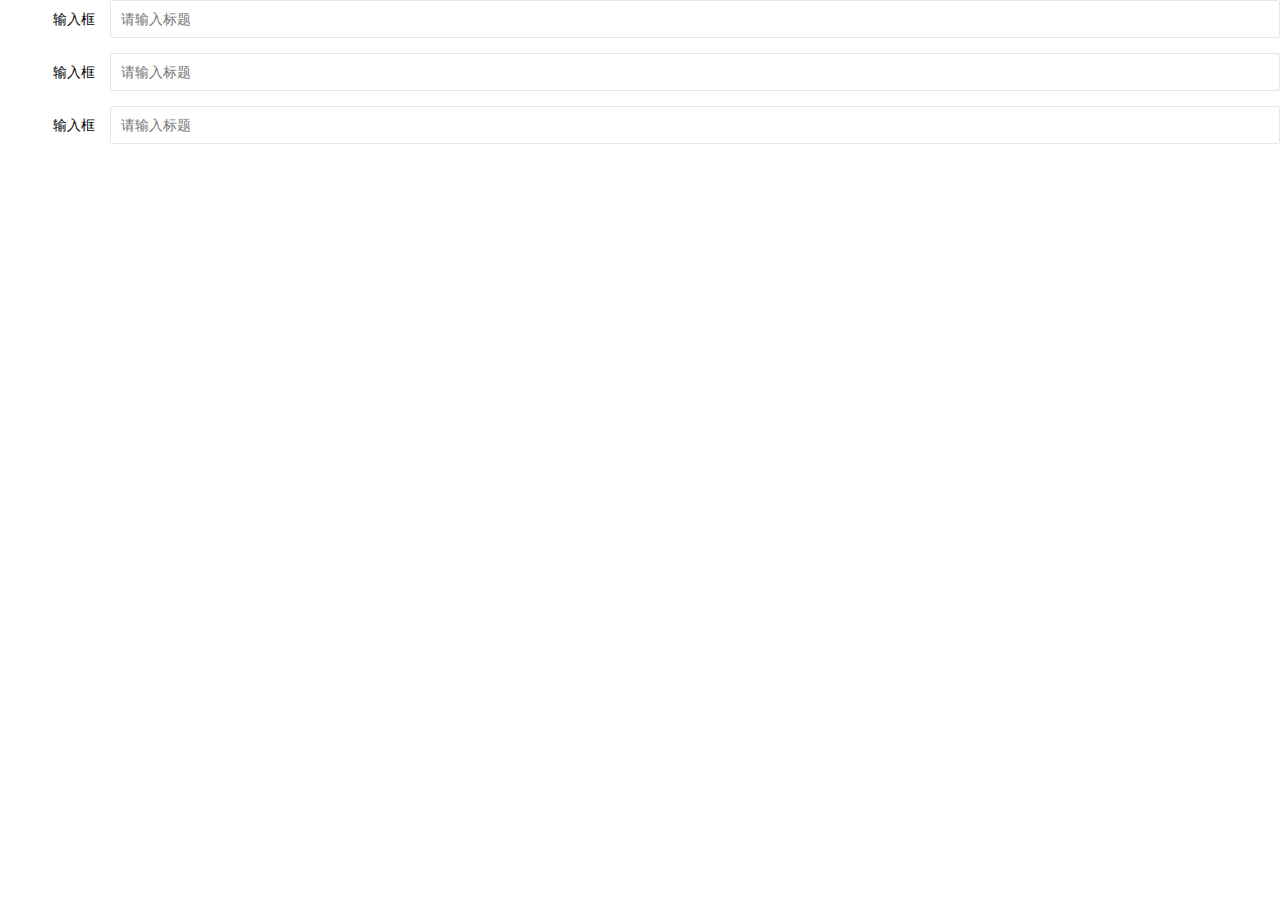
==== user/user_info.html @ de737877 "index后台主页" ====
<!DOCTYPE html>
<html lang="en">
<head>
    <meta charset="UTF-8">
    <meta name="viewport" content="width=device-width, initial-scale=1.0">
    <title>Document</title>
    <link rel="stylesheet" href="/assets/lib/layui/css/layui.css">
</head>
<body>
    <form class="layui-form" action="">
        <div class="layui-form-item">
          <label class="layui-form-label">输入框</label>
          <div class="layui-input-block">
            <input type="text" name="title" required  lay-verify="required" placeholder="请输入标题" autocomplete="off" class="layui-input">
          </div>
        </div>
        <div class="layui-form-item">
            <label class="layui-form-label">输入框</label>
            <div class="layui-input-block">
              <input type="text" name="title" required  lay-verify="required" placeholder="请输入标题" autocomplete="off" class="layui-input">
            </div>
          </div>
          <div class="layui-form-item">
            <label class="layui-form-label">输入框</label>
            <div class="layui-input-block">
              <input type="text" name="title" required  lay-verify="required" placeholder="请输入标题" autocomplete="off" class="layui-input">
            </div>
          </div>
    </form>
</body>
</html>
---- assets/lib/layui/css/layui.css ----
/** layui-v2.5.5 MIT License By https://www.layui.com */
 .layui-inline,img{display:inline-block;vertical-align:middle}h1,h2,h3,h4,h5,h6{font-weight:400}.layui-edge,.layui-header,.layui-inline,.layui-main{position:relative}.layui-body,.layui-edge,.layui-elip{overflow:hidden}.layui-btn,.layui-edge,.layui-inline,img{vertical-align:middle}.layui-btn,.layui-disabled,.layui-icon,.layui-unselect{-moz-user-select:none;-webkit-user-select:none;-ms-user-select:none}.layui-elip,.layui-form-checkbox span,.layui-form-pane .layui-form-label{text-overflow:ellipsis;white-space:nowrap}.layui-breadcrumb,.layui-tree-btnGroup{visibility:hidden}blockquote,body,button,dd,div,dl,dt,form,h1,h2,h3,h4,h5,h6,input,li,ol,p,pre,td,textarea,th,ul{margin:0;padding:0;-webkit-tap-highlight-color:rgba(0,0,0,0)}a:active,a:hover{outline:0}img{border:none}li{list-style:none}table{border-collapse:collapse;border-spacing:0}h4,h5,h6{font-size:100%}button,input,optgroup,option,select,textarea{font-family:inherit;font-size:inherit;font-style:inherit;font-weight:inherit;outline:0}pre{white-space:pre-wrap;white-space:-moz-pre-wrap;white-space:-pre-wrap;white-space:-o-pre-wrap;word-wrap:break-word}body{line-height:24px;font:14px Helvetica Neue,Helvetica,PingFang SC,Tahoma,Arial,sans-serif}hr{height:1px;margin:10px 0;border:0;clear:both}a{color:#333;text-decoration:none}a:hover{color:#777}a cite{font-style:normal;*cursor:pointer}.layui-border-box,.layui-border-box *{box-sizing:border-box}.layui-box,.layui-box *{box-sizing:content-box}.layui-clear{clear:both;*zoom:1}.layui-clear:after{content:'\20';clear:both;*zoom:1;display:block;height:0}.layui-inline{*display:inline;*zoom:1}.layui-edge{display:inline-block;width:0;height:0;border-width:6px;border-style:dashed;border-color:transparent}.layui-edge-top{top:-4px;border-bottom-color:#999;border-bottom-style:solid}.layui-edge-right{border-left-color:#999;border-left-style:solid}.layui-edge-bottom{top:2px;border-top-color:#999;border-top-style:solid}.layui-edge-left{border-right-color:#999;border-right-style:solid}.layui-disabled,.layui-disabled:hover{color:#d2d2d2!important;cursor:not-allowed!important}.layui-circle{border-radius:100%}.layui-show{display:block!important}.layui-hide{display:none!important}@font-face{font-family:layui-icon;src:url(../font/iconfont.eot?v=250);src:url(../font/iconfont.eot?v=250#iefix) format('embedded-opentype'),url(../font/iconfont.woff2?v=250) format('woff2'),url(../font/iconfont.woff?v=250) format('woff'),url(../font/iconfont.ttf?v=250) format('truetype'),url(../font/iconfont.svg?v=250#layui-icon) format('svg')}.layui-icon{font-family:layui-icon!important;font-size:16px;font-style:normal;-webkit-font-smoothing:antialiased;-moz-osx-font-smoothing:grayscale}.layui-icon-reply-fill:before{content:"\e611"}.layui-icon-set-fill:before{content:"\e614"}.layui-icon-menu-fill:before{content:"\e60f"}.layui-icon-search:before{content:"\e615"}.layui-icon-share:before{content:"\e641"}.layui-icon-set-sm:before{content:"\e620"}.layui-icon-engine:before{content:"\e628"}.layui-icon-close:before{content:"\1006"}.layui-icon-close-fill:before{content:"\1007"}.layui-icon-chart-screen:before{content:"\e629"}.layui-icon-star:before{content:"\e600"}.layui-icon-circle-dot:before{content:"\e617"}.layui-icon-chat:before{content:"\e606"}.layui-icon-release:before{content:"\e609"}.layui-icon-list:before{content:"\e60a"}.layui-icon-chart:before{content:"\e62c"}.layui-icon-ok-circle:before{content:"\1005"}.layui-icon-layim-theme:before{content:"\e61b"}.layui-icon-table:before{content:"\e62d"}.layui-icon-right:before{content:"\e602"}.layui-icon-left:before{content:"\e603"}.layui-icon-cart-simple:before{content:"\e698"}.layui-icon-face-cry:before{content:"\e69c"}.layui-icon-face-smile:before{content:"\e6af"}.layui-icon-survey:before{content:"\e6b2"}.layui-icon-tree:before{content:"\e62e"}.layui-icon-upload-circle:before{content:"\e62f"}.layui-icon-add-circle:before{content:"\e61f"}.layui-icon-download-circle:before{content:"\e601"}.layui-icon-templeate-1:before{content:"\e630"}.layui-icon-util:before{content:"\e631"}.layui-icon-face-surprised:before{content:"\e664"}.layui-icon-edit:before{content:"\e642"}.layui-icon-speaker:before{content:"\e645"}.layui-icon-down:before{content:"\e61a"}.layui-icon-file:before{content:"\e621"}.layui-icon-layouts:before{content:"\e632"}.layui-icon-rate-half:before{content:"\e6c9"}.layui-icon-add-circle-fine:before{content:"\e608"}.layui-icon-prev-circle:before{content:"\e633"}.layui-icon-read:before{content:"\e705"}.layui-icon-404:before{content:"\e61c"}.layui-icon-carousel:before{content:"\e634"}.layui-icon-help:before{content:"\e607"}.layui-icon-code-circle:before{content:"\e635"}.layui-icon-water:before{content:"\e636"}.layui-icon-username:before{content:"\e66f"}.layui-icon-find-fill:before{content:"\e670"}.layui-icon-about:before{content:"\e60b"}.layui-icon-location:before{content:"\e715"}.layui-icon-up:before{content:"\e619"}.layui-icon-pause:before{content:"\e651"}.layui-icon-date:before{content:"\e637"}.layui-icon-layim-uploadfile:before{content:"\e61d"}.layui-icon-delete:before{content:"\e640"}.layui-icon-play:before{content:"\e652"}.layui-icon-top:before{content:"\e604"}.layui-icon-friends:before{content:"\e612"}.layui-icon-refresh-3:before{content:"\e9aa"}.layui-icon-ok:before{content:"\e605"}.layui-icon-layer:before{content:"\e638"}.layui-icon-face-smile-fine:before{content:"\e60c"}.layui-icon-dollar:before{content:"\e659"}.layui-icon-group:before{content:"\e613"}.layui-icon-layim-download:before{content:"\e61e"}.layui-icon-picture-fine:before{content:"\e60d"}.layui-icon-link:before{content:"\e64c"}.layui-icon-diamond:before{content:"\e735"}.layui-icon-log:before{content:"\e60e"}.layui-icon-rate-solid:before{content:"\e67a"}.layui-icon-fonts-del:before{content:"\e64f"}.layui-icon-unlink:before{content:"\e64d"}.layui-icon-fonts-clear:before{content:"\e639"}.layui-icon-triangle-r:before{content:"\e623"}.layui-icon-circle:before{content:"\e63f"}.layui-icon-radio:before{content:"\e643"}.layui-icon-align-center:before{content:"\e647"}.layui-icon-align-right:before{content:"\e648"}.layui-icon-align-left:before{content:"\e649"}.layui-icon-loading-1:before{content:"\e63e"}.layui-icon-return:before{content:"\e65c"}.layui-icon-fonts-strong:before{content:"\e62b"}.layui-icon-upload:before{content:"\e67c"}.layui-icon-dialogue:before{content:"\e63a"}.layui-icon-video:before{content:"\e6ed"}.layui-icon-headset:before{content:"\e6fc"}.layui-icon-cellphone-fine:before{content:"\e63b"}.layui-icon-add-1:before{content:"\e654"}.layui-icon-face-smile-b:before{content:"\e650"}.layui-icon-fonts-html:before{content:"\e64b"}.layui-icon-form:before{content:"\e63c"}.layui-icon-cart:before{content:"\e657"}.layui-icon-camera-fill:before{content:"\e65d"}.layui-icon-tabs:before{content:"\e62a"}.layui-icon-fonts-code:before{content:"\e64e"}.layui-icon-fire:before{content:"\e756"}.layui-icon-set:before{content:"\e716"}.layui-icon-fonts-u:before{content:"\e646"}.layui-icon-triangle-d:before{content:"\e625"}.layui-icon-tips:before{content:"\e702"}.layui-icon-picture:before{content:"\e64a"}.layui-icon-more-vertical:before{content:"\e671"}.layui-icon-flag:before{content:"\e66c"}.layui-icon-loading:before{content:"\e63d"}.layui-icon-fonts-i:before{content:"\e644"}.layui-icon-refresh-1:before{content:"\e666"}.layui-icon-rmb:before{content:"\e65e"}.layui-icon-home:before{content:"\e68e"}.layui-icon-user:before{content:"\e770"}.layui-icon-notice:before{content:"\e667"}.layui-icon-login-weibo:before{content:"\e675"}.layui-icon-voice:before{content:"\e688"}.layui-icon-upload-drag:before{content:"\e681"}.layui-icon-login-qq:before{content:"\e676"}.layui-icon-snowflake:before{content:"\e6b1"}.layui-icon-file-b:before{content:"\e655"}.layui-icon-template:before{content:"\e663"}.layui-icon-auz:before{content:"\e672"}.layui-icon-console:before{content:"\e665"}.layui-icon-app:before{content:"\e653"}.layui-icon-prev:before{content:"\e65a"}.layui-icon-website:before{content:"\e7ae"}.layui-icon-next:before{content:"\e65b"}.layui-icon-component:before{content:"\e857"}.layui-icon-more:before{content:"\e65f"}.layui-icon-login-wechat:before{content:"\e677"}.layui-icon-shrink-right:before{content:"\e668"}.layui-icon-spread-left:before{content:"\e66b"}.layui-icon-camera:before{content:"\e660"}.layui-icon-note:before{content:"\e66e"}.layui-icon-refresh:before{content:"\e669"}.layui-icon-female:before{content:"\e661"}.layui-icon-male:before{content:"\e662"}.layui-icon-password:before{content:"\e673"}.layui-icon-senior:before{content:"\e674"}.layui-icon-theme:before{content:"\e66a"}.layui-icon-tread:before{content:"\e6c5"}.layui-icon-praise:before{content:"\e6c6"}.layui-icon-star-fill:before{content:"\e658"}.layui-icon-rate:before{content:"\e67b"}.layui-icon-template-1:before{content:"\e656"}.layui-icon-vercode:before{content:"\e679"}.layui-icon-cellphone:before{content:"\e678"}.layui-icon-screen-full:before{content:"\e622"}.layui-icon-screen-restore:before{content:"\e758"}.layui-icon-cols:before{content:"\e610"}.layui-icon-export:before{content:"\e67d"}.layui-icon-print:before{content:"\e66d"}.layui-icon-slider:before{content:"\e714"}.layui-icon-addition:before{content:"\e624"}.layui-icon-subtraction:before{content:"\e67e"}.layui-icon-service:before{content:"\e626"}.layui-icon-transfer:before{content:"\e691"}.layui-main{width:1140px;margin:0 auto}.layui-header{z-index:1000;height:60px}.layui-header a:hover{transition:all .5s;-webkit-transition:all .5s}.layui-side{position:fixed;left:0;top:0;bottom:0;z-index:999;width:200px;overflow-x:hidden}.layui-side-scroll{position:relative;width:220px;height:100%;overflow-x:hidden}.layui-body{position:absolute;left:200px;right:0;top:0;bottom:0;z-index:998;width:auto;overflow-y:auto;box-sizing:border-box}.layui-layout-body{overflow:hidden}.layui-layout-admin .layui-header{background-color:#23262E}.layui-layout-admin .layui-side{top:60px;width:200px;overflow-x:hidden}.layui-layout-admin .layui-body{position:fixed;top:60px;bottom:44px}.layui-layout-admin .layui-main{width:auto;margin:0 15px}.layui-layout-admin .layui-footer{position:fixed;left:200px;right:0;bottom:0;height:44px;line-height:44px;padding:0 15px;background-color:#eee}.layui-layout-admin .layui-logo{position:absolute;left:0;top:0;width:200px;height:100%;line-height:60px;text-align:center;color:#009688;font-size:16px}.layui-layout-admin .layui-header .layui-nav{background:0 0}.layui-layout-left{position:absolute!important;left:200px;top:0}.layui-layout-right{position:absolute!important;right:0;top:0}.layui-container{position:relative;margin:0 auto;padding:0 15px;box-sizing:border-box}.layui-fluid{position:relative;margin:0 auto;padding:0 15px}.layui-row:after,.layui-row:before{content:'';display:block;clear:both}.layui-col-lg1,.layui-col-lg10,.layui-col-lg11,.layui-col-lg12,.layui-col-lg2,.layui-col-lg3,.layui-col-lg4,.layui-col-lg5,.layui-col-lg6,.layui-col-lg7,.layui-col-lg8,.layui-col-lg9,.layui-col-md1,.layui-col-md10,.layui-col-md11,.layui-col-md12,.layui-col-md2,.layui-col-md3,.layui-col-md4,.layui-col-md5,.layui-col-md6,.layui-col-md7,.layui-col-md8,.layui-col-md9,.layui-col-sm1,.layui-col-sm10,.layui-col-sm11,.layui-col-sm12,.layui-col-sm2,.layui-col-sm3,.layui-col-sm4,.layui-col-sm5,.layui-col-sm6,.layui-col-sm7,.layui-col-sm8,.layui-col-sm9,.layui-col-xs1,.layui-col-xs10,.layui-col-xs11,.layui-col-xs12,.layui-col-xs2,.layui-col-xs3,.layui-col-xs4,.layui-col-xs5,.layui-col-xs6,.layui-col-xs7,.layui-col-xs8,.layui-col-xs9{position:relative;display:block;box-sizing:border-box}.layui-col-xs1,.layui-col-xs10,.layui-col-xs11,.layui-col-xs12,.layui-col-xs2,.layui-col-xs3,.layui-col-xs4,.layui-col-xs5,.layui-col-xs6,.layui-col-xs7,.layui-col-xs8,.layui-col-xs9{float:left}.layui-col-xs1{width:8.33333333%}.layui-col-xs2{width:16.66666667%}.layui-col-xs3{width:25%}.layui-col-xs4{width:33.33333333%}.layui-col-xs5{width:41.66666667%}.layui-col-xs6{width:50%}.layui-col-xs7{width:58.33333333%}.layui-col-xs8{width:66.66666667%}.layui-col-xs9{width:75%}.layui-col-xs10{width:83.33333333%}.layui-col-xs11{width:91.66666667%}.layui-col-xs12{width:100%}.layui-col-xs-offset1{margin-left:8.33333333%}.layui-col-xs-offset2{margin-left:16.66666667%}.layui-col-xs-offset3{margin-left:25%}.layui-col-xs-offset4{margin-left:33.33333333%}.layui-col-xs-offset5{margin-left:41.66666667%}.layui-col-xs-offset6{margin-left:50%}.layui-col-xs-offset7{margin-left:58.33333333%}.layui-col-xs-offset8{margin-left:66.66666667%}.layui-col-xs-offset9{margin-left:75%}.layui-col-xs-offset10{margin-left:83.33333333%}.layui-col-xs-offset11{margin-left:91.66666667%}.layui-col-xs-offset12{margin-left:100%}@media screen and (max-width:768px){.layui-hide-xs{display:none!important}.layui-show-xs-block{display:block!important}.layui-show-xs-inline{display:inline!important}.layui-show-xs-inline-block{display:inline-block!important}}@media screen and (min-width:768px){.layui-container{width:750px}.layui-hide-sm{display:none!important}.layui-show-sm-block{display:block!important}.layui-show-sm-inline{display:inline!important}.layui-show-sm-inline-block{display:inline-block!important}.layui-col-sm1,.layui-col-sm10,.layui-col-sm11,.layui-col-sm12,.layui-col-sm2,.layui-col-sm3,.layui-col-sm4,.layui-col-sm5,.layui-col-sm6,.layui-col-sm7,.layui-col-sm8,.layui-col-sm9{float:left}.layui-col-sm1{width:8.33333333%}.layui-col-sm2{width:16.66666667%}.layui-col-sm3{width:25%}.layui-col-sm4{width:33.33333333%}.layui-col-sm5{width:41.66666667%}.layui-col-sm6{width:50%}.layui-col-sm7{width:58.33333333%}.layui-col-sm8{width:66.66666667%}.layui-col-sm9{width:75%}.layui-col-sm10{width:83.33333333%}.layui-col-sm11{width:91.66666667%}.layui-col-sm12{width:100%}.layui-col-sm-offset1{margin-left:8.33333333%}.layui-col-sm-offset2{margin-left:16.66666667%}.layui-col-sm-offset3{margin-left:25%}.layui-col-sm-offset4{margin-left:33.33333333%}.layui-col-sm-offset5{margin-left:41.66666667%}.layui-col-sm-offset6{margin-left:50%}.layui-col-sm-offset7{margin-left:58.33333333%}.layui-col-sm-offset8{margin-left:66.66666667%}.layui-col-sm-offset9{margin-left:75%}.layui-col-sm-offset10{margin-left:83.33333333%}.layui-col-sm-offset11{margin-left:91.66666667%}.layui-col-sm-offset12{margin-left:100%}}@media screen and (min-width:992px){.layui-container{width:970px}.layui-hide-md{display:none!important}.layui-show-md-block{display:block!important}.layui-show-md-inline{display:inline!important}.layui-show-md-inline-block{display:inline-block!important}.layui-col-md1,.layui-col-md10,.layui-col-md11,.layui-col-md12,.layui-col-md2,.layui-col-md3,.layui-col-md4,.layui-col-md5,.layui-col-md6,.layui-col-md7,.layui-col-md8,.layui-col-md9{float:left}.layui-col-md1{width:8.33333333%}.layui-col-md2{width:16.66666667%}.layui-col-md3{width:25%}.layui-col-md4{width:33.33333333%}.layui-col-md5{width:41.66666667%}.layui-col-md6{width:50%}.layui-col-md7{width:58.33333333%}.layui-col-md8{width:66.66666667%}.layui-col-md9{width:75%}.layui-col-md10{width:83.33333333%}.layui-col-md11{width:91.66666667%}.layui-col-md12{width:100%}.layui-col-md-offset1{margin-left:8.33333333%}.layui-col-md-offset2{margin-left:16.66666667%}.layui-col-md-offset3{margin-left:25%}.layui-col-md-offset4{margin-left:33.33333333%}.layui-col-md-offset5{margin-left:41.66666667%}.layui-col-md-offset6{margin-left:50%}.layui-col-md-offset7{margin-left:58.33333333%}.layui-col-md-offset8{margin-left:66.66666667%}.layui-col-md-offset9{margin-left:75%}.layui-col-md-offset10{margin-left:83.33333333%}.layui-col-md-offset11{margin-left:91.66666667%}.layui-col-md-offset12{margin-left:100%}}@media screen and (min-width:1200px){.layui-container{width:1170px}.layui-hide-lg{display:none!important}.layui-show-lg-block{display:block!important}.layui-show-lg-inline{display:inline!important}.layui-show-lg-inline-block{display:inline-block!important}.layui-col-lg1,.layui-col-lg10,.layui-col-lg11,.layui-col-lg12,.layui-col-lg2,.layui-col-lg3,.layui-col-lg4,.layui-col-lg5,.layui-col-lg6,.layui-col-lg7,.layui-col-lg8,.layui-col-lg9{float:left}.layui-col-lg1{width:8.33333333%}.layui-col-lg2{width:16.66666667%}.layui-col-lg3{width:25%}.layui-col-lg4{width:33.33333333%}.layui-col-lg5{width:41.66666667%}.layui-col-lg6{width:50%}.layui-col-lg7{width:58.33333333%}.layui-col-lg8{width:66.66666667%}.layui-col-lg9{width:75%}.layui-col-lg10{width:83.33333333%}.layui-col-lg11{width:91.66666667%}.layui-col-lg12{width:100%}.layui-col-lg-offset1{margin-left:8.33333333%}.layui-col-lg-offset2{margin-left:16.66666667%}.layui-col-lg-offset3{margin-left:25%}.layui-col-lg-offset4{margin-left:33.33333333%}.layui-col-lg-offset5{margin-left:41.66666667%}.layui-col-lg-offset6{margin-left:50%}.layui-col-lg-offset7{margin-left:58.33333333%}.layui-col-lg-offset8{margin-left:66.66666667%}.layui-col-lg-offset9{margin-left:75%}.layui-col-lg-offset10{margin-left:83.33333333%}.layui-col-lg-offset11{margin-left:91.66666667%}.layui-col-lg-offset12{margin-left:100%}}.layui-col-space1{margin:-.5px}.layui-col-space1>*{padding:.5px}.layui-col-space3{margin:-1.5px}.layui-col-space3>*{padding:1.5px}.layui-col-space5{margin:-2.5px}.layui-col-space5>*{padding:2.5px}.layui-col-space8{margin:-3.5px}.layui-col-space8>*{padding:3.5px}.layui-col-space10{margin:-5px}.layui-col-space10>*{padding:5px}.layui-col-space12{margin:-6px}.layui-col-space12>*{padding:6px}.layui-col-space15{margin:-7.5px}.layui-col-space15>*{padding:7.5px}.layui-col-space18{margin:-9px}.layui-col-space18>*{padding:9px}.layui-col-space20{margin:-10px}.layui-col-space20>*{padding:10px}.layui-col-space22{margin:-11px}.layui-col-space22>*{padding:11px}.layui-col-space25{margin:-12.5px}.layui-col-space25>*{padding:12.5px}.layui-col-space30{margin:-15px}.layui-col-space30>*{padding:15px}.layui-btn,.layui-input,.layui-select,.layui-textarea,.layui-upload-button{outline:0;-webkit-appearance:none;transition:all .3s;-webkit-transition:all .3s;box-sizing:border-box}.layui-elem-quote{margin-bottom:10px;padding:15px;line-height:22px;border-left:5px solid #009688;border-radius:0 2px 2px 0;background-color:#f2f2f2}.layui-quote-nm{border-style:solid;border-width:1px 1px 1px 5px;background:0 0}.layui-elem-field{margin-bottom:10px;padding:0;border-width:1px;border-style:solid}.layui-elem-field legend{margin-left:20px;padding:0 10px;font-size:20px;font-weight:300}.layui-field-title{margin:10px 0 20px;border-width:1px 0 0}.layui-field-box{padding:10px 15px}.layui-field-title .layui-field-box{padding:10px 0}.layui-progress{position:relative;height:6px;border-radius:20px;background-color:#e2e2e2}.layui-progress-bar{position:absolute;left:0;top:0;width:0;max-width:100%;height:6px;border-radius:20px;text-align:right;background-color:#5FB878;transition:all .3s;-webkit-transition:all .3s}.layui-progress-big,.layui-progress-big .layui-progress-bar{height:18px;line-height:18px}.layui-progress-text{position:relative;top:-20px;line-height:18px;font-size:12px;color:#666}.layui-progress-big .layui-progress-text{position:static;padding:0 10px;color:#fff}.layui-collapse{border-width:1px;border-style:solid;border-radius:2px}.layui-colla-content,.layui-colla-item{border-top-width:1px;border-top-style:solid}.layui-colla-item:first-child{border-top:none}.layui-colla-title{position:relative;height:42px;line-height:42px;padding:0 15px 0 35px;color:#333;background-color:#f2f2f2;cursor:pointer;font-size:14px;overflow:hidden}.layui-colla-content{display:none;padding:10px 15px;line-height:22px;color:#666}.layui-colla-icon{position:absolute;left:15px;top:0;font-size:14px}.layui-card{margin-bottom:15px;border-radius:2px;background-color:#fff;box-shadow:0 1px 2px 0 rgba(0,0,0,.05)}.layui-card:last-child{margin-bottom:0}.layui-card-header{position:relative;height:42px;line-height:42px;padding:0 15px;border-bottom:1px solid #f6f6f6;color:#333;border-radius:2px 2px 0 0;font-size:14px}.layui-bg-black,.layui-bg-blue,.layui-bg-cyan,.layui-bg-green,.layui-bg-orange,.layui-bg-red{color:#fff!important}.layui-card-body{position:relative;padding:10px 15px;line-height:24px}.layui-card-body[pad15]{padding:15px}.layui-card-body[pad20]{padding:20px}.layui-card-body .layui-table{margin:5px 0}.layui-card .layui-tab{margin:0}.layui-panel-window{position:relative;padding:15px;border-radius:0;border-top:5px solid #E6E6E6;background-color:#fff}.layui-auxiliar-moving{position:fixed;left:0;right:0;top:0;bottom:0;width:100%;height:100%;background:0 0;z-index:9999999999}.layui-form-label,.layui-form-mid,.layui-form-select,.layui-input-block,.layui-input-inline,.layui-textarea{position:relative}.layui-bg-red{background-color:#FF5722!important}.layui-bg-orange{background-color:#FFB800!important}.layui-bg-green{background-color:#009688!important}.layui-bg-cyan{background-color:#2F4056!important}.layui-bg-blue{background-color:#1E9FFF!important}.layui-bg-black{background-color:#393D49!important}.layui-bg-gray{background-color:#eee!important;color:#666!important}.layui-badge-rim,.layui-colla-content,.layui-colla-item,.layui-collapse,.layui-elem-field,.layui-form-pane .layui-form-item[pane],.layui-form-pane .layui-form-label,.layui-input,.layui-layedit,.layui-layedit-tool,.layui-quote-nm,.layui-select,.layui-tab-bar,.layui-tab-card,.layui-tab-title,.layui-tab-title .layui-this:after,.layui-textarea{border-color:#e6e6e6}.layui-timeline-item:before,hr{background-color:#e6e6e6}.layui-text{line-height:22px;font-size:14px;color:#666}.layui-text h1,.layui-text h2,.layui-text h3{font-weight:500;color:#333}.layui-text h1{font-size:30px}.layui-text h2{font-size:24px}.layui-text h3{font-size:18px}.layui-text a:not(.layui-btn){color:#01AAED}.layui-text a:not(.layui-btn):hover{text-decoration:underline}.layui-text ul{padding:5px 0 5px 15px}.layui-text ul li{margin-top:5px;list-style-type:disc}.layui-text em,.layui-word-aux{color:#999!important;padding:0 5px!important}.layui-btn{display:inline-block;height:38px;line-height:38px;padding:0 18px;background-color:#009688;color:#fff;white-space:nowrap;text-align:center;font-size:14px;border:none;border-radius:2px;cursor:pointer}.layui-btn:hover{opacity:.8;filter:alpha(opacity=80);color:#fff}.layui-btn:active{opacity:1;filter:alpha(opacity=100)}.layui-btn+.layui-btn{margin-left:10px}.layui-btn-container{font-size:0}.layui-btn-container .layui-btn{margin-right:10px;margin-bottom:10px}.layui-btn-container .layui-btn+.layui-btn{margin-left:0}.layui-table .layui-btn-container .layui-btn{margin-bottom:9px}.layui-btn-radius{border-radius:100px}.layui-btn .layui-icon{margin-right:3px;font-size:18px;vertical-align:bottom;vertical-align:middle\9}.layui-btn-primary{border:1px solid #C9C9C9;background-color:#fff;color:#555}.layui-btn-primary:hover{border-color:#009688;color:#333}.layui-btn-normal{background-color:#1E9FFF}.layui-btn-warm{background-color:#FFB800}.layui-btn-danger{background-color:#FF5722}.layui-btn-checked{background-color:#5FB878}.layui-btn-disabled,.layui-btn-disabled:active,.layui-btn-disabled:hover{border:1px solid #e6e6e6;background-color:#FBFBFB;color:#C9C9C9;cursor:not-allowed;opacity:1}.layui-btn-lg{height:44px;line-height:44px;padding:0 25px;font-size:16px}.layui-btn-sm{height:30px;line-height:30px;padding:0 10px;font-size:12px}.layui-btn-sm i{font-size:16px!important}.layui-btn-xs{height:22px;line-height:22px;padding:0 5px;font-size:12px}.layui-btn-xs i{font-size:14px!important}.layui-btn-group{display:inline-block;vertical-align:middle;font-size:0}.layui-btn-group .layui-btn{margin-left:0!important;margin-right:0!important;border-left:1px solid rgba(255,255,255,.5);border-radius:0}.layui-btn-group .layui-btn-primary{border-left:none}.layui-btn-group .layui-btn-primary:hover{border-color:#C9C9C9;color:#009688}.layui-btn-group .layui-btn:first-child{border-left:none;border-radius:2px 0 0 2px}.layui-btn-group .layui-btn-primary:first-child{border-left:1px solid #c9c9c9}.layui-btn-group .layui-btn:last-child{border-radius:0 2px 2px 0}.layui-btn-group .layui-btn+.layui-btn{margin-left:0}.layui-btn-group+.layui-btn-group{margin-left:10px}.layui-btn-fluid{width:100%}.layui-input,.layui-select,.layui-textarea{height:38px;line-height:1.3;line-height:38px\9;border-width:1px;border-style:solid;background-color:#fff;border-radius:2px}.layui-input::-webkit-input-placeholder,.layui-select::-webkit-input-placeholder,.layui-textarea::-webkit-input-placeholder{line-height:1.3}.layui-input,.layui-textarea{display:block;width:100%;padding-left:10px}.layui-input:hover,.layui-textarea:hover{border-color:#D2D2D2!important}.layui-input:focus,.layui-textarea:focus{border-color:#C9C9C9!important}.layui-textarea{min-height:100px;height:auto;line-height:20px;padding:6px 10px;resize:vertical}.layui-select{padding:0 10px}.layui-form input[type=checkbox],.layui-form input[type=radio],.layui-form select{display:none}.layui-form [lay-ignore]{display:initial}.layui-form-item{margin-bottom:15px;clear:both;*zoom:1}.layui-form-item:after{content:'\20';clear:both;*zoom:1;display:block;height:0}.layui-form-label{float:left;display:block;padding:9px 15px;width:80px;font-weight:400;line-height:20px;text-align:right}.layui-form-label-col{display:block;float:none;padding:9px 0;line-height:20px;text-align:left}.layui-form-item .layui-inline{margin-bottom:5px;margin-right:10px}.layui-input-block{margin-left:110px;min-height:36px}.layui-input-inline{display:inline-block;vertical-align:middle}.layui-form-item .layui-input-inline{float:left;width:190px;margin-right:10px}.layui-form-text .layui-input-inline{width:auto}.layui-form-mid{float:left;display:block;padding:9px 0!important;line-height:20px;margin-right:10px}.layui-form-danger+.layui-form-select .layui-input,.layui-form-danger:focus{border-color:#FF5722!important}.layui-form-select .layui-input{padding-right:30px;cursor:pointer}.layui-form-select .layui-edge{position:absolute;right:10px;top:50%;margin-top:-3px;cursor:pointer;border-width:6px;border-top-color:#c2c2c2;border-top-style:solid;transition:all .3s;-webkit-transition:all .3s}.layui-form-select dl{display:none;position:absolute;left:0;top:42px;padding:5px 0;z-index:899;min-width:100%;border:1px solid #d2d2d2;max-height:300px;overflow-y:auto;background-color:#fff;border-radius:2px;box-shadow:0 2px 4px rgba(0,0,0,.12);box-sizing:border-box}.layui-form-select dl dd,.layui-form-select dl dt{padding:0 10px;line-height:36px;white-space:nowrap;overflow:hidden;text-overflow:ellipsis}.layui-form-select dl dt{font-size:12px;color:#999}.layui-form-select dl dd{cursor:pointer}.layui-form-select dl dd:hover{background-color:#f2f2f2;-webkit-transition:.5s all;transition:.5s all}.layui-form-select .layui-select-group dd{padding-left:20px}.layui-form-select dl dd.layui-select-tips{padding-left:10px!important;color:#999}.layui-form-select dl dd.layui-this{background-color:#5FB878;color:#fff}.layui-form-checkbox,.layui-form-select dl dd.layui-disabled{background-color:#fff}.layui-form-selected dl{display:block}.layui-form-checkbox,.layui-form-checkbox *,.layui-form-switch{display:inline-block;vertical-align:middle}.layui-form-selected .layui-edge{margin-top:-9px;-webkit-transform:rotate(180deg);transform:rotate(180deg);margin-top:-3px\9}:root .layui-form-selected .layui-edge{margin-top:-9px\0/IE9}.layui-form-selectup dl{top:auto;bottom:42px}.layui-select-none{margin:5px 0;text-align:center;color:#999}.layui-select-disabled .layui-disabled{border-color:#eee!important}.layui-select-disabled .layui-edge{border-top-color:#d2d2d2}.layui-form-checkbox{position:relative;height:30px;line-height:30px;margin-right:10px;padding-right:30px;cursor:pointer;font-size:0;-webkit-transition:.1s linear;transition:.1s linear;box-sizing:border-box}.layui-form-checkbox span{padding:0 10px;height:100%;font-size:14px;border-radius:2px 0 0 2px;background-color:#d2d2d2;color:#fff;overflow:hidden}.layui-form-checkbox:hover span{background-color:#c2c2c2}.layui-form-checkbox i{position:absolute;right:0;top:0;width:30px;height:28px;border:1px solid #d2d2d2;border-left:none;border-radius:0 2px 2px 0;color:#fff;font-size:20px;text-align:center}.layui-form-checkbox:hover i{border-color:#c2c2c2;color:#c2c2c2}.layui-form-checked,.layui-form-checked:hover{border-color:#5FB878}.layui-form-checked span,.layui-form-checked:hover span{background-color:#5FB878}.layui-form-checked i,.layui-form-checked:hover i{color:#5FB878}.layui-form-item .layui-form-checkbox{margin-top:4px}.layui-form-checkbox[lay-skin=primary]{height:auto!important;line-height:normal!important;min-width:18px;min-height:18px;border:none!important;margin-right:0;padding-left:28px;padding-right:0;background:0 0}.layui-form-checkbox[lay-skin=primary] span{padding-left:0;padding-right:15px;line-height:18px;background:0 0;color:#666}.layui-form-checkbox[lay-skin=primary] i{right:auto;left:0;width:16px;height:16px;line-height:16px;border:1px solid #d2d2d2;font-size:12px;border-radius:2px;background-color:#fff;-webkit-transition:.1s linear;transition:.1s linear}.layui-form-checkbox[lay-skin=primary]:hover i{border-color:#5FB878;color:#fff}.layui-form-checked[lay-skin=primary] i{border-color:#5FB878!important;background-color:#5FB878;color:#fff}.layui-checkbox-disbaled[lay-skin=primary] span{background:0 0!important;color:#c2c2c2}.layui-checkbox-disbaled[lay-skin=primary]:hover i{border-color:#d2d2d2}.layui-form-item .layui-form-checkbox[lay-skin=primary]{margin-top:10px}.layui-form-switch{position:relative;height:22px;line-height:22px;min-width:35px;padding:0 5px;margin-top:8px;border:1px solid #d2d2d2;border-radius:20px;cursor:pointer;background-color:#fff;-webkit-transition:.1s linear;transition:.1s linear}.layui-form-switch i{position:absolute;left:5px;top:3px;width:16px;height:16px;border-radius:20px;background-color:#d2d2d2;-webkit-transition:.1s linear;transition:.1s linear}.layui-form-switch em{position:relative;top:0;width:25px;margin-left:21px;padding:0!important;text-align:center!important;color:#999!important;font-style:normal!important;font-size:12px}.layui-form-onswitch{border-color:#5FB878;background-color:#5FB878}.layui-checkbox-disbaled,.layui-checkbox-disbaled i{border-color:#e2e2e2!important}.layui-form-onswitch i{left:100%;margin-left:-21px;background-color:#fff}.layui-form-onswitch em{margin-left:5px;margin-right:21px;color:#fff!important}.layui-checkbox-disbaled span{background-color:#e2e2e2!important}.layui-checkbox-disbaled:hover i{color:#fff!important}[lay-radio]{display:none}.layui-form-radio,.layui-form-radio *{display:inline-block;vertical-align:middle}.layui-form-radio{line-height:28px;margin:6px 10px 0 0;padding-right:10px;cursor:pointer;font-size:0}.layui-form-radio *{font-size:14px}.layui-form-radio>i{margin-right:8px;font-size:22px;color:#c2c2c2}.layui-form-radio>i:hover,.layui-form-radioed>i{color:#5FB878}.layui-radio-disbaled>i{color:#e2e2e2!important}.layui-form-pane .layui-form-label{width:110px;padding:8px 15px;height:38px;line-height:20px;border-width:1px;border-style:solid;border-radius:2px 0 0 2px;text-align:center;background-color:#FBFBFB;overflow:hidden;box-sizing:border-box}.layui-form-pane .layui-input-inline{margin-left:-1px}.layui-form-pane .layui-input-block{margin-left:110px;left:-1px}.layui-form-pane .layui-input{border-radius:0 2px 2px 0}.layui-form-pane .layui-form-text .layui-form-label{float:none;width:100%;border-radius:2px;box-sizing:border-box;text-align:left}.layui-form-pane .layui-form-text .layui-input-inline{display:block;margin:0;top:-1px;clear:both}.layui-form-pane .layui-form-text .layui-input-block{margin:0;left:0;top:-1px}.layui-form-pane .layui-form-text .layui-textarea{min-height:100px;border-radius:0 0 2px 2px}.layui-form-pane .layui-form-checkbox{margin:4px 0 4px 10px}.layui-form-pane .layui-form-radio,.layui-form-pane .layui-form-switch{margin-top:6px;margin-left:10px}.layui-form-pane .layui-form-item[pane]{position:relative;border-width:1px;border-style:solid}.layui-form-pane .layui-form-item[pane] .layui-form-label{position:absolute;left:0;top:0;height:100%;border-width:0 1px 0 0}.layui-form-pane .layui-form-item[pane] .layui-input-inline{margin-left:110px}@media screen and (max-width:450px){.layui-form-item .layui-form-label{text-overflow:ellipsis;overflow:hidden;white-space:nowrap}.layui-form-item .layui-inline{display:block;margin-right:0;margin-bottom:20px;clear:both}.layui-form-item .layui-inline:after{content:'\20';clear:both;display:block;height:0}.layui-form-item .layui-input-inline{display:block;float:none;left:-3px;width:auto;margin:0 0 10px 112px}.layui-form-item .layui-input-inline+.layui-form-mid{margin-left:110px;top:-5px;padding:0}.layui-form-item .layui-form-checkbox{margin-right:5px;margin-bottom:5px}}.layui-layedit{border-width:1px;border-style:solid;border-radius:2px}.layui-layedit-tool{padding:3px 5px;border-bottom-width:1px;border-bottom-style:solid;font-size:0}.layedit-tool-fixed{position:fixed;top:0;border-top:1px solid #e2e2e2}.layui-layedit-tool .layedit-tool-mid,.layui-layedit-tool .layui-icon{display:inline-block;vertical-align:middle;text-align:center;font-size:14px}.layui-layedit-tool .layui-icon{position:relative;width:32px;height:30px;line-height:30px;margin:3px 5px;color:#777;cursor:pointer;border-radius:2px}.layui-layedit-tool .layui-icon:hover{color:#393D49}.layui-layedit-tool .layui-icon:active{color:#000}.layui-layedit-tool .layedit-tool-active{background-color:#e2e2e2;color:#000}.layui-layedit-tool .layui-disabled,.layui-layedit-tool .layui-disabled:hover{color:#d2d2d2;cursor:not-allowed}.layui-layedit-tool .layedit-tool-mid{width:1px;height:18px;margin:0 10px;background-color:#d2d2d2}.layedit-tool-html{width:50px!important;font-size:30px!important}.layedit-tool-b,.layedit-tool-code,.layedit-tool-help{font-size:16px!important}.layedit-tool-d,.layedit-tool-face,.layedit-tool-image,.layedit-tool-unlink{font-size:18px!important}.layedit-tool-image input{position:absolute;font-size:0;left:0;top:0;width:100%;height:100%;opacity:.01;filter:Alpha(opacity=1);cursor:pointer}.layui-layedit-iframe iframe{display:block;width:100%}#LAY_layedit_code{overflow:hidden}.layui-laypage{display:inline-block;*display:inline;*zoom:1;vertical-align:middle;margin:10px 0;font-size:0}.layui-laypage>a:first-child,.layui-laypage>a:first-child em{border-radius:2px 0 0 2px}.layui-laypage>a:last-child,.layui-laypage>a:last-child em{border-radius:0 2px 2px 0}.layui-laypage>:first-child{margin-left:0!important}.layui-laypage>:last-child{margin-right:0!important}.layui-laypage a,.layui-laypage button,.layui-laypage input,.layui-laypage select,.layui-laypage span{border:1px solid #e2e2e2}.layui-laypage a,.layui-laypage span{display:inline-block;*display:inline;*zoom:1;vertical-align:middle;padding:0 15px;height:28px;line-height:28px;margin:0 -1px 5px 0;background-color:#fff;color:#333;font-size:12px}.layui-flow-more a *,.layui-laypage input,.layui-table-view select[lay-ignore]{display:inline-block}.layui-laypage a:hover{color:#009688}.layui-laypage em{font-style:normal}.layui-laypage .layui-laypage-spr{color:#999;font-weight:700}.layui-laypage a{text-decoration:none}.layui-laypage .layui-laypage-curr{position:relative}.layui-laypage .layui-laypage-curr em{position:relative;color:#fff}.layui-laypage .layui-laypage-curr .layui-laypage-em{position:absolute;left:-1px;top:-1px;padding:1px;width:100%;height:100%;background-color:#009688}.layui-laypage-em{border-radius:2px}.layui-laypage-next em,.layui-laypage-prev em{font-family:Sim sun;font-size:16px}.layui-laypage .layui-laypage-count,.layui-laypage .layui-laypage-limits,.layui-laypage .layui-laypage-refresh,.layui-laypage .layui-laypage-skip{margin-left:10px;margin-right:10px;padding:0;border:none}.layui-laypage .layui-laypage-limits,.layui-laypage .layui-laypage-refresh{vertical-align:top}.layui-laypage .layui-laypage-refresh i{font-size:18px;cursor:pointer}.layui-laypage select{height:22px;padding:3px;border-radius:2px;cursor:pointer}.layui-laypage .layui-laypage-skip{height:30px;line-height:30px;color:#999}.layui-laypage button,.layui-laypage input{height:30px;line-height:30px;border-radius:2px;vertical-align:top;background-color:#fff;box-sizing:border-box}.layui-laypage input{width:40px;margin:0 10px;padding:0 3px;text-align:center}.layui-laypage input:focus,.layui-laypage select:focus{border-color:#009688!important}.layui-laypage button{margin-left:10px;padding:0 10px;cursor:pointer}.layui-table,.layui-table-view{margin:10px 0}.layui-flow-more{margin:10px 0;text-align:center;color:#999;font-size:14px}.layui-flow-more a{height:32px;line-height:32px}.layui-flow-more a *{vertical-align:top}.layui-flow-more a cite{padding:0 20px;border-radius:3px;background-color:#eee;color:#333;font-style:normal}.layui-flow-more a cite:hover{opacity:.8}.layui-flow-more a i{font-size:30px;color:#737383}.layui-table{width:100%;background-color:#fff;color:#666}.layui-table tr{transition:all .3s;-webkit-transition:all .3s}.layui-table th{text-align:left;font-weight:400}.layui-table tbody tr:hover,.layui-table thead tr,.layui-table-click,.layui-table-header,.layui-table-hover,.layui-table-mend,.layui-table-patch,.layui-table-tool,.layui-table-total,.layui-table-total tr,.layui-table[lay-even] tr:nth-child(even){background-color:#f2f2f2}.layui-table td,.layui-table th,.layui-table-col-set,.layui-table-fixed-r,.layui-table-grid-down,.layui-table-header,.layui-table-page,.layui-table-tips-main,.layui-table-tool,.layui-table-total,.layui-table-view,.layui-table[lay-skin=line],.layui-table[lay-skin=row]{border-width:1px;border-style:solid;border-color:#e6e6e6}.layui-table td,.layui-table th{position:relative;padding:9px 15px;min-height:20px;line-height:20px;font-size:14px}.layui-table[lay-skin=line] td,.layui-table[lay-skin=line] th{border-width:0 0 1px}.layui-table[lay-skin=row] td,.layui-table[lay-skin=row] th{border-width:0 1px 0 0}.layui-table[lay-skin=nob] td,.layui-table[lay-skin=nob] th{border:none}.layui-table img{max-width:100px}.layui-table[lay-size=lg] td,.layui-table[lay-size=lg] th{padding:15px 30px}.layui-table-view .layui-table[lay-size=lg] .layui-table-cell{height:40px;line-height:40px}.layui-table[lay-size=sm] td,.layui-table[lay-size=sm] th{font-size:12px;padding:5px 10px}.layui-table-view .layui-table[lay-size=sm] .layui-table-cell{height:20px;line-height:20px}.layui-table[lay-data]{display:none}.layui-table-box{position:relative;overflow:hidden}.layui-table-view .layui-table{position:relative;width:auto;margin:0}.layui-table-view .layui-table[lay-skin=line]{border-width:0 1px 0 0}.layui-table-view .layui-table[lay-skin=row]{border-width:0 0 1px}.layui-table-view .layui-table td,.layui-table-view .layui-table th{padding:5px 0;border-top:none;border-left:none}.layui-table-view .layui-table th.layui-unselect .layui-table-cell span{cursor:pointer}.layui-table-view .layui-table td{cursor:default}.layui-table-view .layui-table td[data-edit=text]{cursor:text}.layui-table-view .layui-form-checkbox[lay-skin=primary] i{width:18px;height:18px}.layui-table-view .layui-form-radio{line-height:0;padding:0}.layui-table-view .layui-form-radio>i{margin:0;font-size:20px}.layui-table-init{position:absolute;left:0;top:0;width:100%;height:100%;text-align:center;z-index:110}.layui-table-init .layui-icon{position:absolute;left:50%;top:50%;margin:-15px 0 0 -15px;font-size:30px;color:#c2c2c2}.layui-table-header{border-width:0 0 1px;overflow:hidden}.layui-table-header .layui-table{margin-bottom:-1px}.layui-table-tool .layui-inline[lay-event]{position:relative;width:26px;height:26px;padding:5px;line-height:16px;margin-right:10px;text-align:center;color:#333;border:1px solid #ccc;cursor:pointer;-webkit-transition:.5s all;transition:.5s all}.layui-table-tool .layui-inline[lay-event]:hover{border:1px solid #999}.layui-table-tool-temp{padding-right:120px}.layui-table-tool-self{position:absolute;right:17px;top:10px}.layui-table-tool .layui-table-tool-self .layui-inline[lay-event]{margin:0 0 0 10px}.layui-table-tool-panel{position:absolute;top:29px;left:-1px;padding:5px 0;min-width:150px;min-height:40px;border:1px solid #d2d2d2;text-align:left;overflow-y:auto;background-color:#fff;box-shadow:0 2px 4px rgba(0,0,0,.12)}.layui-table-cell,.layui-table-tool-panel li{overflow:hidden;text-overflow:ellipsis;white-space:nowrap}.layui-table-tool-panel li{padding:0 10px;line-height:30px;-webkit-transition:.5s all;transition:.5s all}.layui-table-tool-panel li .layui-form-checkbox[lay-skin=primary]{width:100%;padding-left:28px}.layui-table-tool-panel li:hover{background-color:#f2f2f2}.layui-table-tool-panel li .layui-form-checkbox[lay-skin=primary] i{position:absolute;left:0;top:0}.layui-table-tool-panel li .layui-form-checkbox[lay-skin=primary] span{padding:0}.layui-table-tool .layui-table-tool-self .layui-table-tool-panel{left:auto;right:-1px}.layui-table-col-set{position:absolute;right:0;top:0;width:20px;height:100%;border-width:0 0 0 1px;background-color:#fff}.layui-table-sort{width:10px;height:20px;margin-left:5px;cursor:pointer!important}.layui-table-sort .layui-edge{position:absolute;left:5px;border-width:5px}.layui-table-sort .layui-table-sort-asc{top:3px;border-top:none;border-bottom-style:solid;border-bottom-color:#b2b2b2}.layui-table-sort .layui-table-sort-asc:hover{border-bottom-color:#666}.layui-table-sort .layui-table-sort-desc{bottom:5px;border-bottom:none;border-top-style:solid;border-top-color:#b2b2b2}.layui-table-sort .layui-table-sort-desc:hover{border-top-color:#666}.layui-table-sort[lay-sort=asc] .layui-table-sort-asc{border-bottom-color:#000}.layui-table-sort[lay-sort=desc] .layui-table-sort-desc{border-top-color:#000}.layui-table-cell{height:28px;line-height:28px;padding:0 15px;position:relative;box-sizing:border-box}.layui-table-cell .layui-form-checkbox[lay-skin=primary]{top:-1px;padding:0}.layui-table-cell .layui-table-link{color:#01AAED}.laytable-cell-checkbox,.laytable-cell-numbers,.laytable-cell-radio,.laytable-cell-space{padding:0;text-align:center}.layui-table-body{position:relative;overflow:auto;margin-right:-1px;margin-bottom:-1px}.layui-table-body .layui-none{line-height:26px;padding:15px;text-align:center;color:#999}.layui-table-fixed{position:absolute;left:0;top:0;z-index:101}.layui-table-fixed .layui-table-body{overflow:hidden}.layui-table-fixed-l{box-shadow:0 -1px 8px rgba(0,0,0,.08)}.layui-table-fixed-r{left:auto;right:-1px;border-width:0 0 0 1px;box-shadow:-1px 0 8px rgba(0,0,0,.08)}.layui-table-fixed-r .layui-table-header{position:relative;overflow:visible}.layui-table-mend{position:absolute;right:-49px;top:0;height:100%;width:50px}.layui-table-tool{position:relative;z-index:890;width:100%;min-height:50px;line-height:30px;padding:10px 15px;border-width:0 0 1px}.layui-table-tool .layui-btn-container{margin-bottom:-10px}.layui-table-page,.layui-table-total{border-width:1px 0 0;margin-bottom:-1px;overflow:hidden}.layui-table-page{position:relative;width:100%;padding:7px 7px 0;height:41px;font-size:12px;white-space:nowrap}.layui-table-page>div{height:26px}.layui-table-page .layui-laypage{margin:0}.layui-table-page .layui-laypage a,.layui-table-page .layui-laypage span{height:26px;line-height:26px;margin-bottom:10px;border:none;background:0 0}.layui-table-page .layui-laypage a,.layui-table-page .layui-laypage span.layui-laypage-curr{padding:0 12px}.layui-table-page .layui-laypage span{margin-left:0;padding:0}.layui-table-page .layui-laypage .layui-laypage-prev{margin-left:-7px!important}.layui-table-page .layui-laypage .layui-laypage-curr .layui-laypage-em{left:0;top:0;padding:0}.layui-table-page .layui-laypage button,.layui-table-page .layui-laypage input{height:26px;line-height:26px}.layui-table-page .layui-laypage input{width:40px}.layui-table-page .layui-laypage button{padding:0 10px}.layui-table-page select{height:18px}.layui-table-patch .layui-table-cell{padding:0;width:30px}.layui-table-edit{position:absolute;left:0;top:0;width:100%;height:100%;padding:0 14px 1px;border-radius:0;box-shadow:1px 1px 20px rgba(0,0,0,.15)}.layui-table-edit:focus{border-color:#5FB878!important}select.layui-table-edit{padding:0 0 0 10px;border-color:#C9C9C9}.layui-table-view .layui-form-checkbox,.layui-table-view .layui-form-radio,.layui-table-view .layui-form-switch{top:0;margin:0;box-sizing:content-box}.layui-table-view .layui-form-checkbox{top:-1px;height:26px;line-height:26px}.layui-table-view .layui-form-checkbox i{height:26px}.layui-table-grid .layui-table-cell{overflow:visible}.layui-table-grid-down{position:absolute;top:0;right:0;width:26px;height:100%;padding:5px 0;border-width:0 0 0 1px;text-align:center;background-color:#fff;color:#999;cursor:pointer}.layui-table-grid-down .layui-icon{position:absolute;top:50%;left:50%;margin:-8px 0 0 -8px}.layui-table-grid-down:hover{background-color:#fbfbfb}body .layui-table-tips .layui-layer-content{background:0 0;padding:0;box-shadow:0 1px 6px rgba(0,0,0,.12)}.layui-table-tips-main{margin:-44px 0 0 -1px;max-height:150px;padding:8px 15px;font-size:14px;overflow-y:scroll;background-color:#fff;color:#666}.layui-table-tips-c{position:absolute;right:-3px;top:-13px;width:20px;height:20px;padding:3px;cursor:pointer;background-color:#666;border-radius:50%;color:#fff}.layui-table-tips-c:hover{background-color:#777}.layui-table-tips-c:before{position:relative;right:-2px}.layui-upload-file{display:none!important;opacity:.01;filter:Alpha(opacity=1)}.layui-upload-drag,.layui-upload-form,.layui-upload-wrap{display:inline-block}.layui-upload-list{margin:10px 0}.layui-upload-choose{padding:0 10px;color:#999}.layui-upload-drag{position:relative;padding:30px;border:1px dashed #e2e2e2;background-color:#fff;text-align:center;cursor:pointer;color:#999}.layui-upload-drag .layui-icon{font-size:50px;color:#009688}.layui-upload-drag[lay-over]{border-color:#009688}.layui-upload-iframe{position:absolute;width:0;height:0;border:0;visibility:hidden}.layui-upload-wrap{position:relative;vertical-align:middle}.layui-upload-wrap .layui-upload-file{display:block!important;position:absolute;left:0;top:0;z-index:10;font-size:100px;width:100%;height:100%;opacity:.01;filter:Alpha(opacity=1);cursor:pointer}.layui-transfer-active,.layui-transfer-box{display:inline-block;vertical-align:middle}.layui-transfer-box,.layui-transfer-header,.layui-transfer-search{border-width:0;border-style:solid;border-color:#e6e6e6}.layui-transfer-box{position:relative;border-width:1px;width:200px;height:360px;border-radius:2px;background-color:#fff}.layui-transfer-box .layui-form-checkbox{width:100%;margin:0!important}.layui-transfer-header{height:38px;line-height:38px;padding:0 10px;border-bottom-width:1px}.layui-transfer-search{position:relative;padding:10px;border-bottom-width:1px}.layui-transfer-search .layui-input{height:32px;padding-left:30px;font-size:12px}.layui-transfer-search .layui-icon-search{position:absolute;left:20px;top:50%;margin-top:-8px;color:#666}.layui-transfer-active{margin:0 15px}.layui-transfer-active .layui-btn{display:block;margin:0;padding:0 15px;background-color:#5FB878;border-color:#5FB878;color:#fff}.layui-transfer-active .layui-btn-disabled{background-color:#FBFBFB;border-color:#e6e6e6;color:#C9C9C9}.layui-transfer-active .layui-btn:first-child{margin-bottom:15px}.layui-transfer-active .layui-btn .layui-icon{margin:0;font-size:14px!important}.layui-transfer-data{padding:5px 0;overflow:auto}.layui-transfer-data li{height:32px;line-height:32px;padding:0 10px}.layui-transfer-data li:hover{background-color:#f2f2f2;transition:.5s all}.layui-transfer-data .layui-none{padding:15px 10px;text-align:center;color:#999}.layui-nav{position:relative;padding:0 20px;background-color:#393D49;color:#fff;border-radius:2px;font-size:0;box-sizing:border-box}.layui-nav *{font-size:14px}.layui-nav .layui-nav-item{position:relative;display:inline-block;*display:inline;*zoom:1;vertical-align:middle;line-height:60px}.layui-nav .layui-nav-item a{display:block;padding:0 20px;color:#fff;color:rgba(255,255,255,.7);transition:all .3s;-webkit-transition:all .3s}.layui-nav .layui-this:after,.layui-nav-bar,.layui-nav-tree .layui-nav-itemed:after{position:absolute;left:0;top:0;width:0;height:5px;background-color:#5FB878;transition:all .2s;-webkit-transition:all .2s}.layui-nav-bar{z-index:1000}.layui-nav .layui-nav-item a:hover,.layui-nav .layui-this a{color:#fff}.layui-nav .layui-this:after{content:'';top:auto;bottom:0;width:100%}.layui-nav-img{width:30px;height:30px;margin-right:10px;border-radius:50%}.layui-nav .layui-nav-more{content:'';width:0;height:0;border-style:solid dashed dashed;border-color:#fff transparent transparent;overflow:hidden;cursor:pointer;transition:all .2s;-webkit-transition:all .2s;position:absolute;top:50%;right:3px;margin-top:-3px;border-width:6px;border-top-color:rgba(255,255,255,.7)}.layui-nav .layui-nav-mored,.layui-nav-itemed>a .layui-nav-more{margin-top:-9px;border-style:dashed dashed solid;border-color:transparent transparent #fff}.layui-nav-child{display:none;position:absolute;left:0;top:65px;min-width:100%;line-height:36px;padding:5px 0;box-shadow:0 2px 4px rgba(0,0,0,.12);border:1px solid #d2d2d2;background-color:#fff;z-index:100;border-radius:2px;white-space:nowrap}.layui-nav .layui-nav-child a{color:#333}.layui-nav .layui-nav-child a:hover{background-color:#f2f2f2;color:#000}.layui-nav-child dd{position:relative}.layui-nav .layui-nav-child dd.layui-this a,.layui-nav-child dd.layui-this{background-color:#5FB878;color:#fff}.layui-nav-child dd.layui-this:after{display:none}.layui-nav-tree{width:200px;padding:0}.layui-nav-tree .layui-nav-item{display:block;width:100%;line-height:45px}.layui-nav-tree .layui-nav-item a{position:relative;height:45px;line-height:45px;text-overflow:ellipsis;overflow:hidden;white-space:nowrap}.layui-nav-tree .layui-nav-item a:hover{background-color:#4E5465}.layui-nav-tree .layui-nav-bar{width:5px;height:0;background-color:#009688}.layui-nav-tree .layui-nav-child dd.layui-this,.layui-nav-tree .layui-nav-child dd.layui-this a,.layui-nav-tree .layui-this,.layui-nav-tree .layui-this>a,.layui-nav-tree .layui-this>a:hover{background-color:#009688;color:#fff}.layui-nav-tree .layui-this:after{display:none}.layui-nav-itemed>a,.layui-nav-tree .layui-nav-title a,.layui-nav-tree .layui-nav-title a:hover{color:#fff!important}.layui-nav-tree .layui-nav-child{position:relative;z-index:0;top:0;border:none;box-shadow:none}.layui-nav-tree .layui-nav-child a{height:40px;line-height:40px;color:#fff;color:rgba(255,255,255,.7)}.layui-nav-tree .layui-nav-child,.layui-nav-tree .layui-nav-child a:hover{background:0 0;color:#fff}.layui-nav-tree .layui-nav-more{right:10px}.layui-nav-itemed>.layui-nav-child{display:block;padding:0;background-color:rgba(0,0,0,.3)!important}.layui-nav-itemed>.layui-nav-child>.layui-this>.layui-nav-child{display:block}.layui-nav-side{position:fixed;top:0;bottom:0;left:0;overflow-x:hidden;z-index:999}.layui-bg-blue .layui-nav-bar,.layui-bg-blue .layui-nav-itemed:after,.layui-bg-blue .layui-this:after{background-color:#93D1FF}.layui-bg-blue .layui-nav-child dd.layui-this{background-color:#1E9FFF}.layui-bg-blue .layui-nav-itemed>a,.layui-nav-tree.layui-bg-blue .layui-nav-title a,.layui-nav-tree.layui-bg-blue .layui-nav-title a:hover{background-color:#007DDB!important}.layui-breadcrumb{font-size:0}.layui-breadcrumb>*{font-size:14px}.layui-breadcrumb a{color:#999!important}.layui-breadcrumb a:hover{color:#5FB878!important}.layui-breadcrumb a cite{color:#666;font-style:normal}.layui-breadcrumb span[lay-separator]{margin:0 10px;color:#999}.layui-tab{margin:10px 0;text-align:left!important}.layui-tab[overflow]>.layui-tab-title{overflow:hidden}.layui-tab-title{position:relative;left:0;height:40px;white-space:nowrap;font-size:0;border-bottom-width:1px;border-bottom-style:solid;transition:all .2s;-webkit-transition:all .2s}.layui-tab-title li{display:inline-block;*display:inline;*zoom:1;vertical-align:middle;font-size:14px;transition:all .2s;-webkit-transition:all .2s;position:relative;line-height:40px;min-width:65px;padding:0 15px;text-align:center;cursor:pointer}.layui-tab-title li a{display:block}.layui-tab-title .layui-this{color:#000}.layui-tab-title .layui-this:after{position:absolute;left:0;top:0;content:'';width:100%;height:41px;border-width:1px;border-style:solid;border-bottom-color:#fff;border-radius:2px 2px 0 0;box-sizing:border-box;pointer-events:none}.layui-tab-bar{position:absolute;right:0;top:0;z-index:10;width:30px;height:39px;line-height:39px;border-width:1px;border-style:solid;border-radius:2px;text-align:center;background-color:#fff;cursor:pointer}.layui-tab-bar .layui-icon{position:relative;display:inline-block;top:3px;transition:all .3s;-webkit-transition:all .3s}.layui-tab-item{display:none}.layui-tab-more{padding-right:30px;height:auto!important;white-space:normal!important}.layui-tab-more li.layui-this:after{border-bottom-color:#e2e2e2;border-radius:2px}.layui-tab-more .layui-tab-bar .layui-icon{top:-2px;top:3px\9;-webkit-transform:rotate(180deg);transform:rotate(180deg)}:root .layui-tab-more .layui-tab-bar .layui-icon{top:-2px\0/IE9}.layui-tab-content{padding:10px}.layui-tab-title li .layui-tab-close{position:relative;display:inline-block;width:18px;height:18px;line-height:20px;margin-left:8px;top:1px;text-align:center;font-size:14px;color:#c2c2c2;transition:all .2s;-webkit-transition:all .2s}.layui-tab-title li .layui-tab-close:hover{border-radius:2px;background-color:#FF5722;color:#fff}.layui-tab-brief>.layui-tab-title .layui-this{color:#009688}.layui-tab-brief>.layui-tab-more li.layui-this:after,.layui-tab-brief>.layui-tab-title .layui-this:after{border:none;border-radius:0;border-bottom:2px solid #5FB878}.layui-tab-brief[overflow]>.layui-tab-title .layui-this:after{top:-1px}.layui-tab-card{border-width:1px;border-style:solid;border-radius:2px;box-shadow:0 2px 5px 0 rgba(0,0,0,.1)}.layui-tab-card>.layui-tab-title{background-color:#f2f2f2}.layui-tab-card>.layui-tab-title li{margin-right:-1px;margin-left:-1px}.layui-tab-card>.layui-tab-title .layui-this{background-color:#fff}.layui-tab-card>.layui-tab-title .layui-this:after{border-top:none;border-width:1px;border-bottom-color:#fff}.layui-tab-card>.layui-tab-title .layui-tab-bar{height:40px;line-height:40px;border-radius:0;border-top:none;border-right:none}.layui-tab-card>.layui-tab-more .layui-this{background:0 0;color:#5FB878}.layui-tab-card>.layui-tab-more .layui-this:after{border:none}.layui-timeline{padding-left:5px}.layui-timeline-item{position:relative;padding-bottom:20px}.layui-timeline-axis{position:absolute;left:-5px;top:0;z-index:10;width:20px;height:20px;line-height:20px;background-color:#fff;color:#5FB878;border-radius:50%;text-align:center;cursor:pointer}.layui-timeline-axis:hover{color:#FF5722}.layui-timeline-item:before{content:'';position:absolute;left:5px;top:0;z-index:0;width:1px;height:100%}.layui-timeline-item:last-child:before{display:none}.layui-timeline-item:first-child:before{display:block}.layui-timeline-content{padding-left:25px}.layui-timeline-title{position:relative;margin-bottom:10px}.layui-badge,.layui-badge-dot,.layui-badge-rim{position:relative;display:inline-block;padding:0 6px;font-size:12px;text-align:center;background-color:#FF5722;color:#fff;border-radius:2px}.layui-badge{height:18px;line-height:18px}.layui-badge-dot{width:8px;height:8px;padding:0;border-radius:50%}.layui-badge-rim{height:18px;line-height:18px;border-width:1px;border-style:solid;background-color:#fff;color:#666}.layui-btn .layui-badge,.layui-btn .layui-badge-dot{margin-left:5px}.layui-nav .layui-badge,.layui-nav .layui-badge-dot{position:absolute;top:50%;margin:-8px 6px 0}.layui-tab-title .layui-badge,.layui-tab-title .layui-badge-dot{left:5px;top:-2px}.layui-carousel{position:relative;left:0;top:0;background-color:#f8f8f8}.layui-carousel>[carousel-item]{position:relative;width:100%;height:100%;overflow:hidden}.layui-carousel>[carousel-item]:before{position:absolute;content:'\e63d';left:50%;top:50%;width:100px;line-height:20px;margin:-10px 0 0 -50px;text-align:center;color:#c2c2c2;font-family:layui-icon!important;font-size:30px;font-style:normal;-webkit-font-smoothing:antialiased;-moz-osx-font-smoothing:grayscale}.layui-carousel>[carousel-item]>*{display:none;position:absolute;left:0;top:0;width:100%;height:100%;background-color:#f8f8f8;transition-duration:.3s;-webkit-transition-duration:.3s}.layui-carousel-updown>*{-webkit-transition:.3s ease-in-out up;transition:.3s ease-in-out up}.layui-carousel-arrow{display:none\9;opacity:0;position:absolute;left:10px;top:50%;margin-top:-18px;width:36px;height:36px;line-height:36px;text-align:center;font-size:20px;border:0;border-radius:50%;background-color:rgba(0,0,0,.2);color:#fff;-webkit-transition-duration:.3s;transition-duration:.3s;cursor:pointer}.layui-carousel-arrow[lay-type=add]{left:auto!important;right:10px}.layui-carousel:hover .layui-carousel-arrow[lay-type=add],.layui-carousel[lay-arrow=always] .layui-carousel-arrow[lay-type=add]{right:20px}.layui-carousel[lay-arrow=always] .layui-carousel-arrow{opacity:1;left:20px}.layui-carousel[lay-arrow=none] .layui-carousel-arrow{display:none}.layui-carousel-arrow:hover,.layui-carousel-ind ul:hover{background-color:rgba(0,0,0,.35)}.layui-carousel:hover .layui-carousel-arrow{display:block\9;opacity:1;left:20px}.layui-carousel-ind{position:relative;top:-35px;width:100%;line-height:0!important;text-align:center;font-size:0}.layui-carousel[lay-indicator=outside]{margin-bottom:30px}.layui-carousel[lay-indicator=outside] .layui-carousel-ind{top:10px}.layui-carousel[lay-indicator=outside] .layui-carousel-ind ul{background-color:rgba(0,0,0,.5)}.layui-carousel[lay-indicator=none] .layui-carousel-ind{display:none}.layui-carousel-ind ul{display:inline-block;padding:5px;background-color:rgba(0,0,0,.2);border-radius:10px;-webkit-transition-duration:.3s;transition-duration:.3s}.layui-carousel-ind li{display:inline-block;width:10px;height:10px;margin:0 3px;font-size:14px;background-color:#e2e2e2;background-color:rgba(255,255,255,.5);border-radius:50%;cursor:pointer;-webkit-transition-duration:.3s;transition-duration:.3s}.layui-carousel-ind li:hover{background-color:rgba(255,255,255,.7)}.layui-carousel-ind li.layui-this{background-color:#fff}.layui-carousel>[carousel-item]>.layui-carousel-next,.layui-carousel>[carousel-item]>.layui-carousel-prev,.layui-carousel>[carousel-item]>.layui-this{display:block}.layui-carousel>[carousel-item]>.layui-this{left:0}.layui-carousel>[carousel-item]>.layui-carousel-prev{left:-100%}.layui-carousel>[carousel-item]>.layui-carousel-next{left:100%}.layui-carousel>[carousel-item]>.layui-carousel-next.layui-carousel-left,.layui-carousel>[carousel-item]>.layui-carousel-prev.layui-carousel-right{left:0}.layui-carousel>[carousel-item]>.layui-this.layui-carousel-left{left:-100%}.layui-carousel>[carousel-item]>.layui-this.layui-carousel-right{left:100%}.layui-carousel[lay-anim=updown] .layui-carousel-arrow{left:50%!important;top:20px;margin:0 0 0 -18px}.layui-carousel[lay-anim=updown]>[carousel-item]>*,.layui-carousel[lay-anim=fade]>[carousel-item]>*{left:0!important}.layui-carousel[lay-anim=updown] .layui-carousel-arrow[lay-type=add]{top:auto!important;bottom:20px}.layui-carousel[lay-anim=updown] .layui-carousel-ind{position:absolute;top:50%;right:20px;width:auto;height:auto}.layui-carousel[lay-anim=updown] .layui-carousel-ind ul{padding:3px 5px}.layui-carousel[lay-anim=updown] .layui-carousel-ind li{display:block;margin:6px 0}.layui-carousel[lay-anim=updown]>[carousel-item]>.layui-this{top:0}.layui-carousel[lay-anim=updown]>[carousel-item]>.layui-carousel-prev{top:-100%}.layui-carousel[lay-anim=updown]>[carousel-item]>.layui-carousel-next{top:100%}.layui-carousel[lay-anim=updown]>[carousel-item]>.layui-carousel-next.layui-carousel-left,.layui-carousel[lay-anim=updown]>[carousel-item]>.layui-carousel-prev.layui-carousel-right{top:0}.layui-carousel[lay-anim=updown]>[carousel-item]>.layui-this.layui-carousel-left{top:-100%}.layui-carousel[lay-anim=updown]>[carousel-item]>.layui-this.layui-carousel-right{top:100%}.layui-carousel[lay-anim=fade]>[carousel-item]>.layui-carousel-next,.layui-carousel[lay-anim=fade]>[carousel-item]>.layui-carousel-prev{opacity:0}.layui-carousel[lay-anim=fade]>[carousel-item]>.layui-carousel-next.layui-carousel-left,.layui-carousel[lay-anim=fade]>[carousel-item]>.layui-carousel-prev.layui-carousel-right{opacity:1}.layui-carousel[lay-anim=fade]>[carousel-item]>.layui-this.layui-carousel-left,.layui-carousel[lay-anim=fade]>[carousel-item]>.layui-this.layui-carousel-right{opacity:0}.layui-fixbar{position:fixed;right:15px;bottom:15px;z-index:999999}.layui-fixbar li{width:50px;height:50px;line-height:50px;margin-bottom:1px;text-align:center;cursor:pointer;font-size:30px;background-color:#9F9F9F;color:#fff;border-radius:2px;opacity:.95}.layui-fixbar li:hover{opacity:.85}.layui-fixbar li:active{opacity:1}.layui-fixbar .layui-fixbar-top{display:none;font-size:40px}body .layui-util-face{border:none;background:0 0}body .layui-util-face .layui-layer-content{padding:0;background-color:#fff;color:#666;box-shadow:none}.layui-util-face .layui-layer-TipsG{display:none}.layui-util-face ul{position:relative;width:372px;padding:10px;border:1px solid #D9D9D9;background-color:#fff;box-shadow:0 0 20px rgba(0,0,0,.2)}.layui-util-face ul li{cursor:pointer;float:left;border:1px solid #e8e8e8;height:22px;width:26px;overflow:hidden;margin:-1px 0 0 -1px;padding:4px 2px;text-align:center}.layui-util-face ul li:hover{position:relative;z-index:2;border:1px solid #eb7350;background:#fff9ec}.layui-code{position:relative;margin:10px 0;padding:15px;line-height:20px;border:1px solid #ddd;border-left-width:6px;background-color:#F2F2F2;color:#333;font-family:Courier New;font-size:12px}.layui-rate,.layui-rate *{display:inline-block;vertical-align:middle}.layui-rate{padding:10px 5px 10px 0;font-size:0}.layui-rate li i.layui-icon{font-size:20px;color:#FFB800;margin-right:5px;transition:all .3s;-webkit-transition:all .3s}.layui-rate li i:hover{cursor:pointer;transform:scale(1.12);-webkit-transform:scale(1.12)}.layui-rate[readonly] li i:hover{cursor:default;transform:scale(1)}.layui-colorpicker{width:26px;height:26px;border:1px solid #e6e6e6;padding:5px;border-radius:2px;line-height:24px;display:inline-block;cursor:pointer;transition:all .3s;-webkit-transition:all .3s}.layui-colorpicker:hover{border-color:#d2d2d2}.layui-colorpicker.layui-colorpicker-lg{width:34px;height:34px;line-height:32px}.layui-colorpicker.layui-colorpicker-sm{width:24px;height:24px;line-height:22px}.layui-colorpicker.layui-colorpicker-xs{width:22px;height:22px;line-height:20px}.layui-colorpicker-trigger-bgcolor{display:block;background:url([data-uri]);border-radius:2px}.layui-colorpicker-trigger-span{display:block;height:100%;box-sizing:border-box;border:1px solid rgba(0,0,0,.15);border-radius:2px;text-align:center}.layui-colorpicker-trigger-i{display:inline-block;color:#FFF;font-size:12px}.layui-colorpicker-trigger-i.layui-icon-close{color:#999}.layui-colorpicker-main{position:absolute;z-index:66666666;width:280px;padding:7px;background:#FFF;border:1px solid #d2d2d2;border-radius:2px;box-shadow:0 2px 4px rgba(0,0,0,.12)}.layui-colorpicker-main-wrapper{height:180px;position:relative}.layui-colorpicker-basis{width:260px;height:100%;position:relative}.layui-colorpicker-basis-white{width:100%;height:100%;position:absolute;top:0;left:0;background:linear-gradient(90deg,#FFF,hsla(0,0%,100%,0))}.layui-colorpicker-basis-black{width:100%;height:100%;position:absolute;top:0;left:0;background:linear-gradient(0deg,#000,transparent)}.layui-colorpicker-basis-cursor{width:10px;height:10px;border:1px solid #FFF;border-radius:50%;position:absolute;top:-3px;right:-3px;cursor:pointer}.layui-colorpicker-side{position:absolute;top:0;right:0;width:12px;height:100%;background:linear-gradient(red,#FF0,#0F0,#0FF,#00F,#F0F,red)}.layui-colorpicker-side-slider{width:100%;height:5px;box-shadow:0 0 1px #888;box-sizing:border-box;background:#FFF;border-radius:1px;border:1px solid #f0f0f0;cursor:pointer;position:absolute;left:0}.layui-colorpicker-main-alpha{display:none;height:12px;margin-top:7px;background:url([data-uri])}.layui-colorpicker-alpha-bgcolor{height:100%;position:relative}.layui-colorpicker-alpha-slider{width:5px;height:100%;box-shadow:0 0 1px #888;box-sizing:border-box;background:#FFF;border-radius:1px;border:1px solid #f0f0f0;cursor:pointer;position:absolute;top:0}.layui-colorpicker-main-pre{padding-top:7px;font-size:0}.layui-colorpicker-pre{width:20px;height:20px;border-radius:2px;display:inline-block;margin-left:6px;margin-bottom:7px;cursor:pointer}.layui-colorpicker-pre:nth-child(11n+1){margin-left:0}.layui-colorpicker-pre-isalpha{background:url([data-uri])}.layui-colorpicker-pre.layui-this{box-shadow:0 0 3px 2px rgba(0,0,0,.15)}.layui-colorpicker-pre>div{height:100%;border-radius:2px}.layui-colorpicker-main-input{text-align:right;padding-top:7px}.layui-colorpicker-main-input .layui-btn-container .layui-btn{margin:0 0 0 10px}.layui-colorpicker-main-input div.layui-inline{float:left;margin-right:10px;font-size:14px}.layui-colorpicker-main-input input.layui-input{width:150px;height:30px;color:#666}.layui-slider{height:4px;background:#e2e2e2;border-radius:3px;position:relative;cursor:pointer}.layui-slider-bar{border-radius:3px;position:absolute;height:100%}.layui-slider-step{position:absolute;top:0;width:4px;height:4px;border-radius:50%;background:#FFF;-webkit-transform:translateX(-50%);transform:translateX(-50%)}.layui-slider-wrap{width:36px;height:36px;position:absolute;top:-16px;-webkit-transform:translateX(-50%);transform:translateX(-50%);z-index:10;text-align:center}.layui-slider-wrap-btn{width:12px;height:12px;border-radius:50%;background:#FFF;display:inline-block;vertical-align:middle;cursor:pointer;transition:.3s}.layui-slider-wrap:after{content:"";height:100%;display:inline-block;vertical-align:middle}.layui-slider-wrap-btn.layui-slider-hover,.layui-slider-wrap-btn:hover{transform:scale(1.2)}.layui-slider-wrap-btn.layui-disabled:hover{transform:scale(1)!important}.layui-slider-tips{position:absolute;top:-42px;z-index:66666666;white-space:nowrap;display:none;-webkit-transform:translateX(-50%);transform:translateX(-50%);color:#FFF;background:#000;border-radius:3px;height:25px;line-height:25px;padding:0 10px}.layui-slider-tips:after{content:'';position:absolute;bottom:-12px;left:50%;margin-left:-6px;width:0;height:0;border-width:6px;border-style:solid;border-color:#000 transparent transparent}.layui-slider-input{width:70px;height:32px;border:1px solid #e6e6e6;border-radius:3px;font-size:16px;line-height:32px;position:absolute;right:0;top:-15px}.layui-slider-input-btn{display:none;position:absolute;top:0;right:0;width:20px;height:100%;border-left:1px solid #d2d2d2}.layui-slider-input-btn i{cursor:pointer;position:absolute;right:0;bottom:0;width:20px;height:50%;font-size:12px;line-height:16px;text-align:center;color:#999}.layui-slider-input-btn i:first-child{top:0;border-bottom:1px solid #d2d2d2}.layui-slider-input-txt{height:100%;font-size:14px}.layui-slider-input-txt input{height:100%;border:none}.layui-slider-input-btn i:hover{color:#009688}.layui-slider-vertical{width:4px;margin-left:34px}.layui-slider-vertical .layui-slider-bar{width:4px}.layui-slider-vertical .layui-slider-step{top:auto;left:0;-webkit-transform:translateY(50%);transform:translateY(50%)}.layui-slider-vertical .layui-slider-wrap{top:auto;left:-16px;-webkit-transform:translateY(50%);transform:translateY(50%)}.layui-slider-vertical .layui-slider-tips{top:auto;left:2px}@media \0screen{.layui-slider-wrap-btn{margin-left:-20px}.layui-slider-vertical .layui-slider-wrap-btn{margin-left:0;margin-bottom:-20px}.layui-slider-vertical .layui-slider-tips{margin-left:-8px}.layui-slider>span{margin-left:8px}}.layui-tree{line-height:22px}.layui-tree .layui-form-checkbox{margin:0!important}.layui-tree-set{width:100%;position:relative}.layui-tree-pack{display:none;padding-left:20px;position:relative}.layui-tree-iconClick,.layui-tree-main{display:inline-block;vertical-align:middle}.layui-tree-line .layui-tree-pack{padding-left:27px}.layui-tree-line .layui-tree-set .layui-tree-set:after{content:'';position:absolute;top:14px;left:-9px;width:17px;height:0;border-top:1px dotted #c0c4cc}.layui-tree-entry{position:relative;padding:3px 0;height:20px;white-space:nowrap}.layui-tree-entry:hover{background-color:#eee}.layui-tree-line .layui-tree-entry:hover{background-color:rgba(0,0,0,0)}.layui-tree-line .layui-tree-entry:hover .layui-tree-txt{color:#999;text-decoration:underline;transition:.3s}.layui-tree-main{cursor:pointer;padding-right:10px}.layui-tree-line .layui-tree-set:before{content:'';position:absolute;top:0;left:-9px;width:0;height:100%;border-left:1px dotted #c0c4cc}.layui-tree-line .layui-tree-set.layui-tree-setLineShort:before{height:13px}.layui-tree-line .layui-tree-set.layui-tree-setHide:before{height:0}.layui-tree-iconClick{position:relative;height:20px;line-height:20px;margin:0 10px;color:#c0c4cc}.layui-tree-icon{height:12px;line-height:12px;width:12px;text-align:center;border:1px solid #c0c4cc}.layui-tree-iconClick .layui-icon{font-size:18px}.layui-tree-icon .layui-icon{font-size:12px;color:#666}.layui-tree-iconArrow{padding:0 5px}.layui-tree-iconArrow:after{content:'';position:absolute;left:4px;top:3px;z-index:100;width:0;height:0;border-width:5px;border-style:solid;border-color:transparent transparent transparent #c0c4cc;transition:.5s}.layui-tree-btnGroup,.layui-tree-editInput{position:relative;vertical-align:middle;display:inline-block}.layui-tree-spread>.layui-tree-entry>.layui-tree-iconClick>.layui-tree-iconArrow:after{transform:rotate(90deg) translate(3px,4px)}.layui-tree-txt{display:inline-block;vertical-align:middle;color:#555}.layui-tree-search{margin-bottom:15px;color:#666}.layui-tree-btnGroup .layui-icon{display:inline-block;vertical-align:middle;padding:0 2px;cursor:pointer}.layui-tree-btnGroup .layui-icon:hover{color:#999;transition:.3s}.layui-tree-entry:hover .layui-tree-btnGroup{visibility:visible}.layui-tree-editInput{height:20px;line-height:20px;padding:0 3px;border:none;background-color:rgba(0,0,0,.05)}.layui-tree-emptyText{text-align:center;color:#999}.layui-anim{-webkit-animation-duration:.3s;animation-duration:.3s;-webkit-animation-fill-mode:both;animation-fill-mode:both}.layui-anim.layui-icon{display:inline-block}.layui-anim-loop{-webkit-animation-iteration-count:infinite;animation-iteration-count:infinite}.layui-trans,.layui-trans a{transition:all .3s;-webkit-transition:all .3s}@-webkit-keyframes layui-rotate{from{-webkit-transform:rotate(0)}to{-webkit-transform:rotate(360deg)}}@keyframes layui-rotate{from{transform:rotate(0)}to{transform:rotate(360deg)}}.layui-anim-rotate{-webkit-animation-name:layui-rotate;animation-name:layui-rotate;-webkit-animation-duration:1s;animation-duration:1s;-webkit-animation-timing-function:linear;animation-timing-function:linear}@-webkit-keyframes layui-up{from{-webkit-transform:translate3d(0,100%,0);opacity:.3}to{-webkit-transform:translate3d(0,0,0);opacity:1}}@keyframes layui-up{from{transform:translate3d(0,100%,0);opacity:.3}to{transform:translate3d(0,0,0);opacity:1}}.layui-anim-up{-webkit-animation-name:layui-up;animation-name:layui-up}@-webkit-keyframes layui-upbit{from{-webkit-transform:translate3d(0,30px,0);opacity:.3}to{-webkit-transform:translate3d(0,0,0);opacity:1}}@keyframes layui-upbit{from{transform:translate3d(0,30px,0);opacity:.3}to{transform:translate3d(0,0,0);opacity:1}}.layui-anim-upbit{-webkit-animation-name:layui-upbit;animation-name:layui-upbit}@-webkit-keyframes layui-scale{0%{opacity:.3;-webkit-transform:scale(.5)}100%{opacity:1;-webkit-transform:scale(1)}}@keyframes layui-scale{0%{opacity:.3;-ms-transform:scale(.5);transform:scale(.5)}100%{opacity:1;-ms-transform:scale(1);transform:scale(1)}}.layui-anim-scale{-webkit-animation-name:layui-scale;animation-name:layui-scale}@-webkit-keyframes layui-scale-spring{0%{opacity:.5;-webkit-transform:scale(.5)}80%{opacity:.8;-webkit-transform:scale(1.1)}100%{opacity:1;-webkit-transform:scale(1)}}@keyframes layui-scale-spring{0%{opacity:.5;transform:scale(.5)}80%{opacity:.8;transform:scale(1.1)}100%{opacity:1;transform:scale(1)}}.layui-anim-scaleSpring{-webkit-animation-name:layui-scale-spring;animation-name:layui-scale-spring}@-webkit-keyframes layui-fadein{0%{opacity:0}100%{opacity:1}}@keyframes layui-fadein{0%{opacity:0}100%{opacity:1}}.layui-anim-fadein{-webkit-animation-name:layui-fadein;animation-name:layui-fadein}@-webkit-keyframes layui-fadeout{0%{opacity:1}100%{opacity:0}}@keyframes layui-fadeout{0%{opacity:1}100%{opacity:0}}.layui-anim-fadeout{-webkit-animation-name:layui-fadeout;animation-name:layui-fadeout}
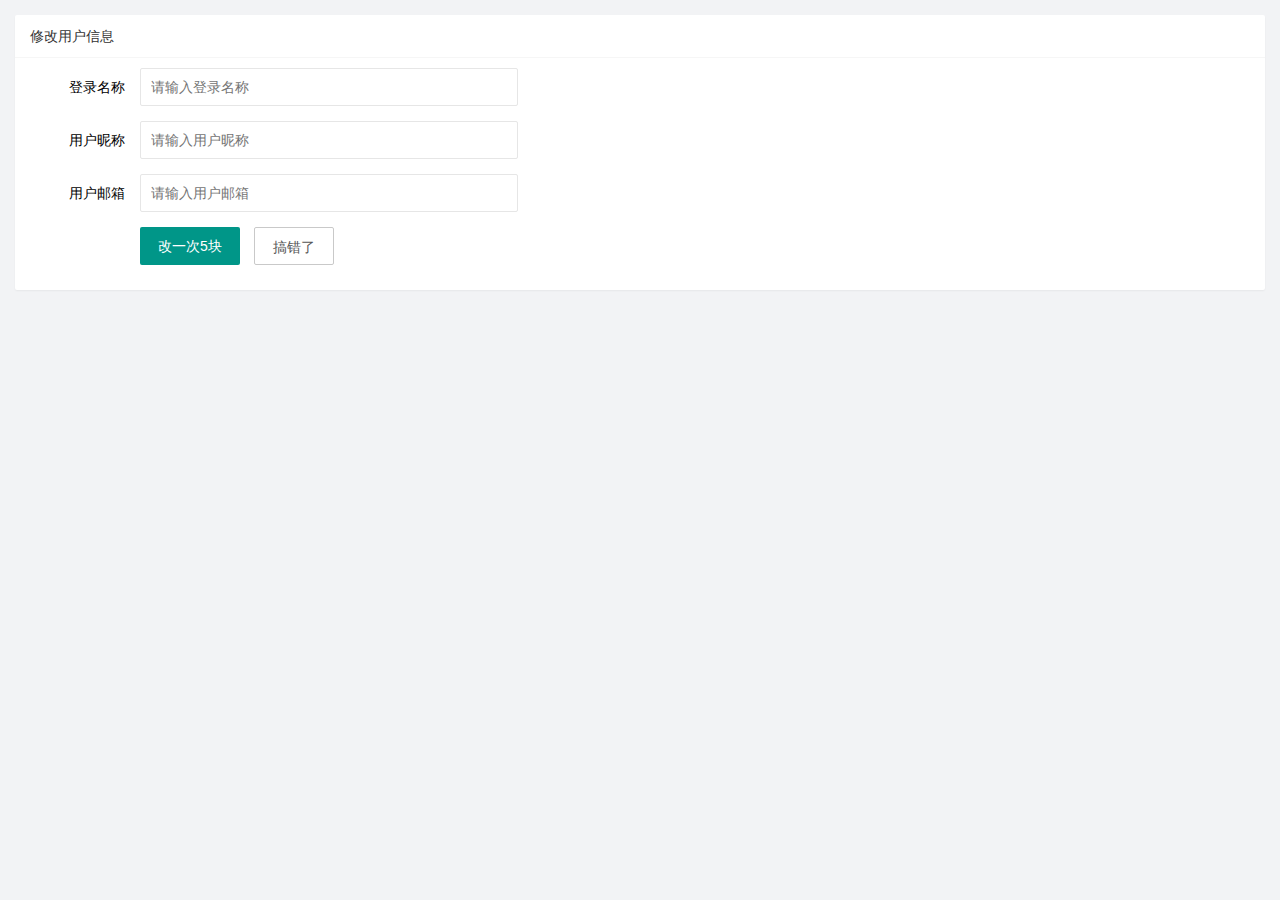
==== commit 7b660964: "个人中心结束" ====
--- a/user/user_info.html
+++ b/user/user_info.html
@@ -1,31 +1,66 @@
 <!DOCTYPE html>
 <html lang="en">
+
 <head>
-    <meta charset="UTF-8">
-    <meta name="viewport" content="width=device-width, initial-scale=1.0">
-    <title>Document</title>
-    <link rel="stylesheet" href="/assets/lib/layui/css/layui.css">
+  <meta charset="UTF-8">
+  <meta name="viewport" content="width=device-width, initial-scale=1.0">
+  <title>Document</title>
+  <!-- layui。css -->
+  <link rel="stylesheet" href="/assets/lib/layui/css/layui.css">
+  <!-- 自己的css -->
+  <link rel="stylesheet" href="/assets/css/user/user_info.css">
 </head>
+
 <body>
-    <form class="layui-form" action="">
+  <!-- 卡片区域 -->
+  <div class="layui-card">
+    <div class="layui-card-header">修改用户信息</div>
+    <div class="layui-card-body">
+      <!-- 表单域 -->
+      <form class="layui-form" lay-filter="userInfo">
+        <!-- 这是隐藏域 -->
+        <input type="hidden" name="id" value="" />
+        <!-- 每一行 -->
         <div class="layui-form-item">
-          <label class="layui-form-label">输入框</label>
+          <label class="layui-form-label">登录名称</label>
           <div class="layui-input-block">
-            <input type="text" name="title" required  lay-verify="required" placeholder="请输入标题" autocomplete="off" class="layui-input">
+            <input type="text" name="username" required lay-verify="required" placeholder="请输入登录名称" autocomplete="off"
+              class="layui-input" readonly />
+            <!-- readonly 输入框不能被选中 -->
           </div>
         </div>
         <div class="layui-form-item">
-            <label class="layui-form-label">输入框</label>
-            <div class="layui-input-block">
-              <input type="text" name="title" required  lay-verify="required" placeholder="请输入标题" autocomplete="off" class="layui-input">
-            </div>
+          <label class="layui-form-label">用户昵称</label>
+          <div class="layui-input-block">
+            <input type="text" name="nickname" required lay-verify="required|nickname" placeholder="请输入用户昵称"
+              autocomplete="off" class="layui-input">
           </div>
-          <div class="layui-form-item">
-            <label class="layui-form-label">输入框</label>
-            <div class="layui-input-block">
-              <input type="text" name="title" required  lay-verify="required" placeholder="请输入标题" autocomplete="off" class="layui-input">
-            </div>
+        </div>
+        <div class="layui-form-item">
+          <label class="layui-form-label">用户邮箱</label>
+          <div class="layui-input-block">
+            <input type="text" name="email" required lay-verify="required|email" placeholder="请输入用户邮箱" autocomplete="off"
+              class="layui-input">
           </div>
-    </form>
+        </div>
+        <div class="layui-form-item">
+          <div class="layui-input-block">
+            <button class="layui-btn" lay-submit lay-filter="formDemo">改一次5块</button>
+            <button type="reset" class="layui-btn layui-btn-primary" id="userReset">搞错了</button>
+          </div>
+        </div>
+      </form>
+    </div>
+  </div>
+     <!-- 导入layui.js -->
+     <script src="/assets/lib/layui/layui.all.js"></script>
+     <!-- 导入jQuery -->
+     <script src="/assets/lib/jquery.js"></script>
+     <!-- 导入baseApi.js 配置url -->
+     <script src="/assets/js/baseAPI.js"></script>
+     <!-- 导入自己的js -->
+  <script src="/assets/js/user/user_info.js"></script>
+  
 </body>
+
 </html>--- a/assets/css/user/user_info.css
+++ b/assets/css/user/user_info.css
@@ -0,0 +1,11 @@
+html,body{
+    margin: 0;
+    padding: 0;
+}
+body{
+    padding: 15px;
+  background-color: #f2f3f5;
+}
+.layui-form-item{
+    width: 40%;
+}